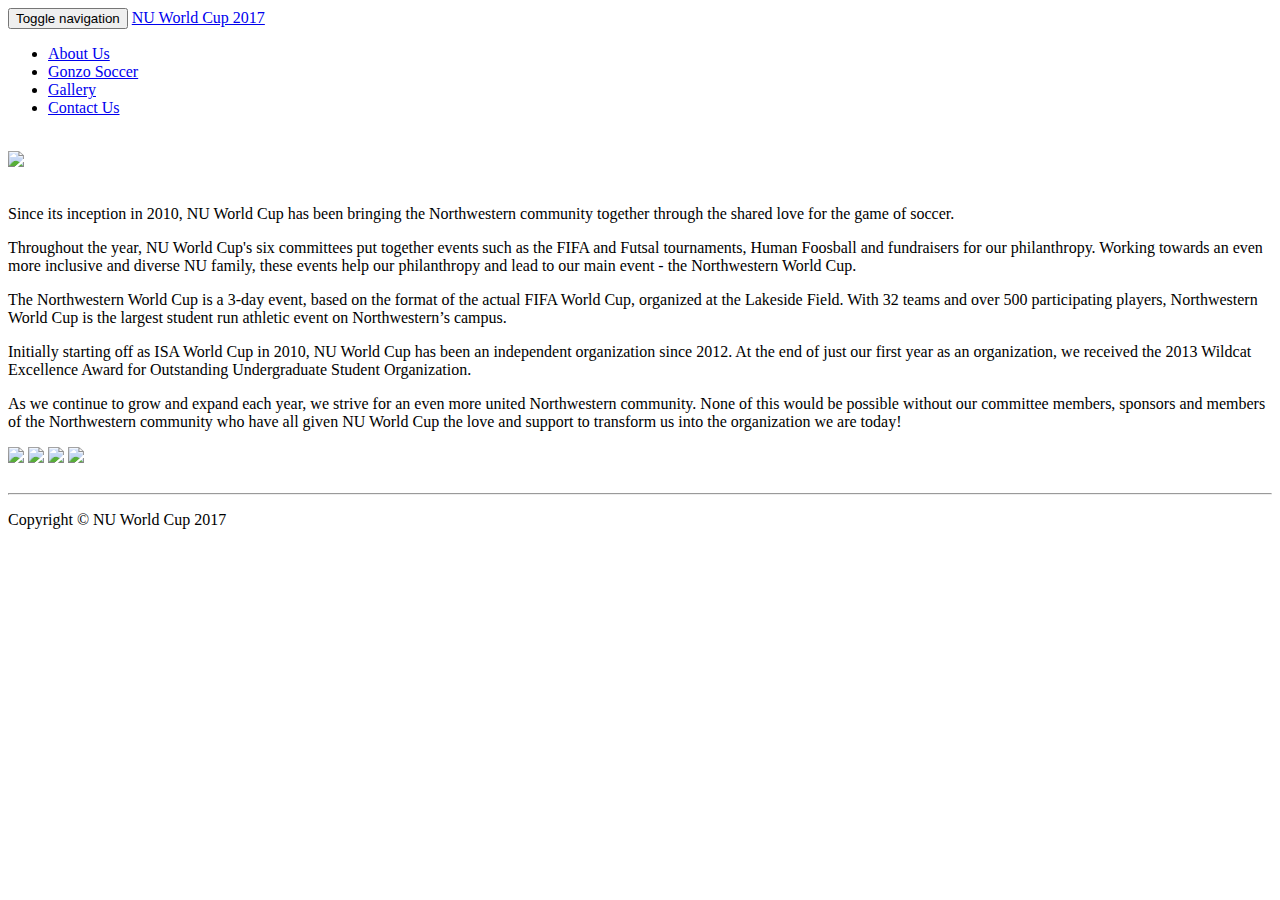
==== about.html @ ab50f8ce "added gallery" ====
<!DOCTYPE html>
<html lang="en">

<head>

    <meta charset="utf-8">
    <meta http-equiv="X-UA-Compatible" content="IE=edge">
    <meta name="viewport" content="width=device-width, initial-scale=1">
    <meta name="description" content="">
    <meta name="author" content="">

    <title>About - NU World Cup 2017</title>

    <!-- Bootstrap Core CSS -->
    <link href="css/bootstrap.min.css" rel="stylesheet">

    <!-- Favicon link -->
    <link rel="icon" type="image/png" href="img/korea-japan-favicon.png">

    <!-- Custom Fonts -->
    <link rel="stylesheet" type="text/css" href="fonts/fonts.css">
    <link href="font-awesome/css/font-awesome.min.css" rel="stylesheet" type="text/css">

    <!-- Custom CSS -->
    <link href="css/nuworldcup.css" rel="stylesheet">
    <link rel="stylesheet" type="text/css" href="css/about.css">

    <!-- HTML5 Shim and Respond.js IE8 support of HTML5 elements and media queries -->
    <!-- WARNING: Respond.js doesn't work if you view the page via file:// -->
    <!--[if lt IE 9]>
        <script src="https://oss.maxcdn.com/libs/html5shiv/3.7.0/html5shiv.js"></script>
        <script src="https://oss.maxcdn.com/libs/respond.js/1.4.2/respond.min.js"></script>
    <![endif]-->

</head>

<body id="about">

    <!-- Navigation -->
    <nav class="navbar navbar-inverse navbar-fixed-top" role="navigation">
        <div class="container">
            <!-- Brand and toggle get grouped for better mobile display -->
            <div class="navbar-header">
                <button type="button" class="navbar-toggle" data-toggle="collapse" data-target="#bs-example-navbar-collapse-1">
                    <span class="sr-only">Toggle navigation</span>
                    <span class="icon-bar"></span>
                    <span class="icon-bar"></span>
                    <span class="icon-bar"></span>
                </button>
                <a class="navbar-brand" href="index.html"><img src="">NU World Cup 2017</a>
            </div>
            <!-- Collect the nav links, forms, and other content for toggling -->
            <div class="collapse navbar-collapse" id="bs-example-navbar-collapse-1">
                <ul class="nav navbar-nav">
                    <li><a href="about.html">About Us</a></li>
<!--                    <li><a href="team.html">Team</a></li>-->
                    <li><a href="gonzo.html">Gonzo Soccer</a></li>
                    <li><a href="gallery.html">Gallery</a></li>
<!--                    <li><a href="info.html">Tournament Information</a></li>-->
<!--                    <li><a href="sponsors.html">Sponsors</a></li>-->
                    <li><a href="contact.html">Contact Us</a></li>
                </ul>
            </div>
            <!-- /.navbar-collapse -->
        </div>
        <!-- /.container -->
    </nav>

    <div class="container">
        <br>
        <div class="row">
            <img class="col-xs-12 col-md-6 col-md-offset-3" src="img/titles/about-title.png">
        </div>
        <br>
        <div class="row">
            <div class="col-md-8 col-md-offset-2">
                <p class="lead">Since its inception in 2010, NU World Cup has been bringing the Northwestern community together through the shared love for the game of soccer.</p>
                <p>Throughout the year, NU World Cup's six committees put together events such as the FIFA and Futsal tournaments, Human Foosball and fundraisers for our philanthropy. Working towards an even more inclusive and diverse NU family, these events help our philanthropy and lead to our main event - the Northwestern World Cup.</p>
                <p>The Northwestern World Cup is a 3-day event, based on the format of the actual FIFA World Cup, organized at the Lakeside Field. With 32 teams and over 500 participating players, Northwestern World Cup is the largest student run athletic event on Northwestern’s campus.</p>
                <p>Initially starting off as ISA World Cup in 2010, NU World Cup has been an independent organization since 2012. At the end of just our first year as an organization, we received the 2013 Wildcat Excellence Award for Outstanding Undergraduate Student Organization.</p>
                <p>As we continue to grow and expand each year, we strive for an even more united Northwestern community. None of this would be possible without our committee members, sponsors and members of the Northwestern community who have all given NU World Cup the love and support to transform us into the organization we are today!</p>
            </div>
        </div>
        <div id="about-images" class="row">
            <img class="rounded-img col-xs-3 col-md-2 col-md-offset-2" src="img/qatarlogo.jpg">          
            <img class="rounded-img col-xs-3 col-md-2" src="img/brazillogo.jpg">
            <img class="rounded-img col-xs-3 col-md-2" src="img/germanylogo.jpg">
            <img class="rounded-img col-xs-3 col-md-2" src="img/usalogo.jpg">
        </div>
        <br>
    </div>

    <div class="container">    
        <hr>
        <!-- Footer -->
        <footer>
            <div class="row">
                <div class="col-lg-12">
                    <p>Copyright &copy; NU World Cup 2017</p>
                </div>
            </div>
        </footer>
    </div>

    <!-- jQuery -->
    <script type="text/javascript" src="js/script.js"></script>
    <script src="js/jquery.js"></script>

    <!-- Bootstrap Core JavaScript -->
    <script src="js/bootstrap.min.js"></script>
</body>

</html>
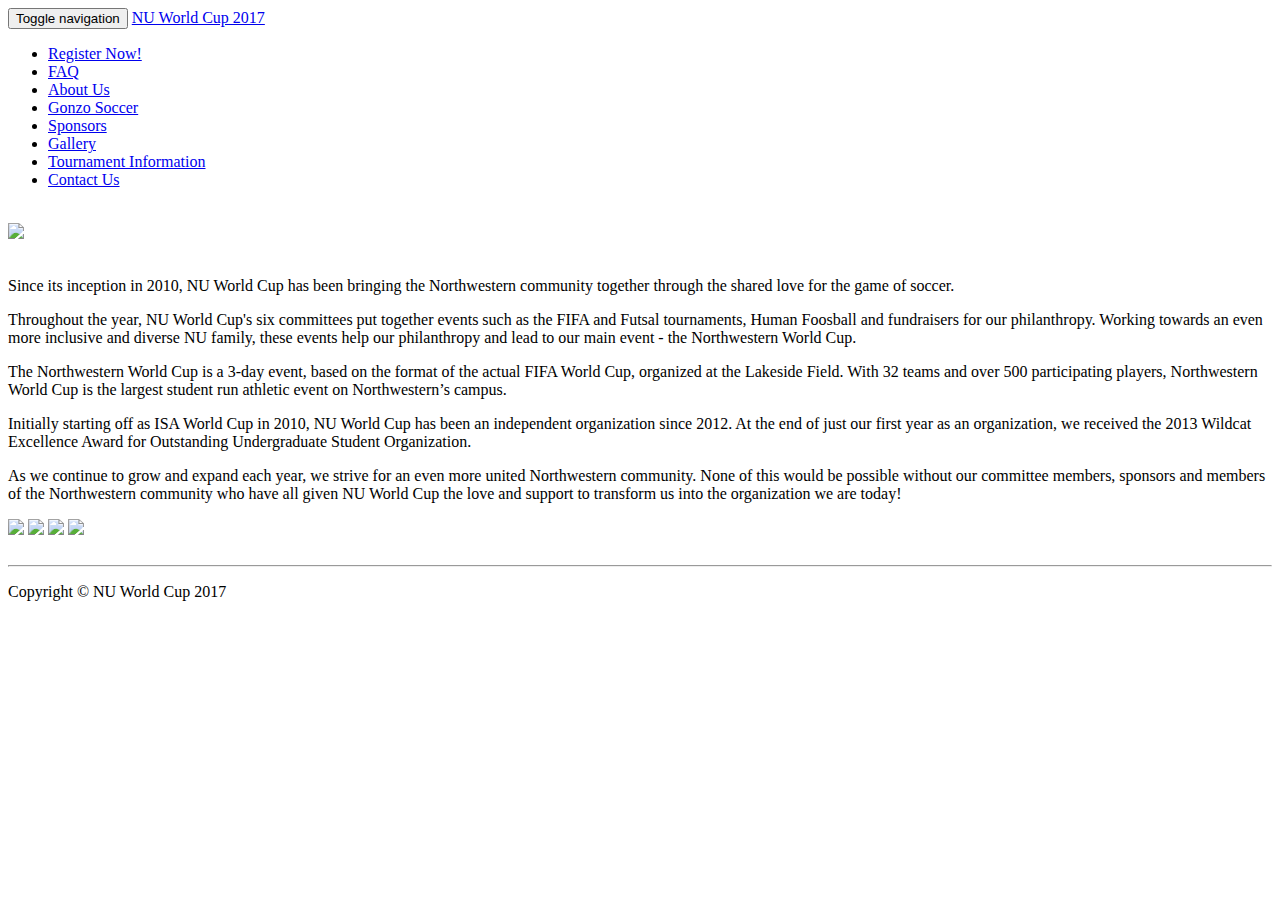
==== commit 9e936f0e: "Tournament Information Page" ====
--- a/about.html
+++ b/about.html
@@ -52,13 +52,17 @@
             <!-- Collect the nav links, forms, and other content for toggling -->
             <div class="collapse navbar-collapse" id="bs-example-navbar-collapse-1">
                 <ul class="nav navbar-nav">
-                    <li><a href="about.html">About Us</a></li>
+                  <li><a target=_blank href="https://docs.google.com/forms/d/e/1FAIpQLSeh6sSADOYs07K36-xYYsb2g46OhGLH7doGZOj5c5QXO5j21Q/viewform">Register Now!</a></li>
+                  <li><a href="faq.html">FAQ</a></li>
+                  <li><a href="about.html">About Us</a></li>
 <!--                    <li><a href="team.html">Team</a></li>-->
-                    <li><a href="gonzo.html">Gonzo Soccer</a></li>
-                    <li><a href="gallery.html">Gallery</a></li>
-<!--                    <li><a href="info.html">Tournament Information</a></li>-->
+                  <li><a href="gonzo.html">Gonzo Soccer</a></li>
+                  <li><a href="sponsors.html">Sponsors</a></li>
+                  <li><a href="gallery.html">Gallery</a></li>
+
+                  <li><a href="info.html">Tournament Information</a></li>
 <!--                    <li><a href="sponsors.html">Sponsors</a></li>-->
-                    <li><a href="contact.html">Contact Us</a></li>
+                  <li><a href="contact.html">Contact Us</a></li>
                 </ul>
             </div>
             <!-- /.navbar-collapse -->
@@ -82,7 +86,7 @@
             </div>
         </div>
         <div id="about-images" class="row">
-            <img class="rounded-img col-xs-3 col-md-2 col-md-offset-2" src="img/qatarlogo.jpg">          
+            <img class="rounded-img col-xs-3 col-md-2 col-md-offset-2" src="img/qatarlogo.jpg">
             <img class="rounded-img col-xs-3 col-md-2" src="img/brazillogo.jpg">
             <img class="rounded-img col-xs-3 col-md-2" src="img/germanylogo.jpg">
             <img class="rounded-img col-xs-3 col-md-2" src="img/usalogo.jpg">
@@ -90,7 +94,7 @@
         <br>
     </div>
 
-    <div class="container">    
+    <div class="container">
         <hr>
         <!-- Footer -->
         <footer>
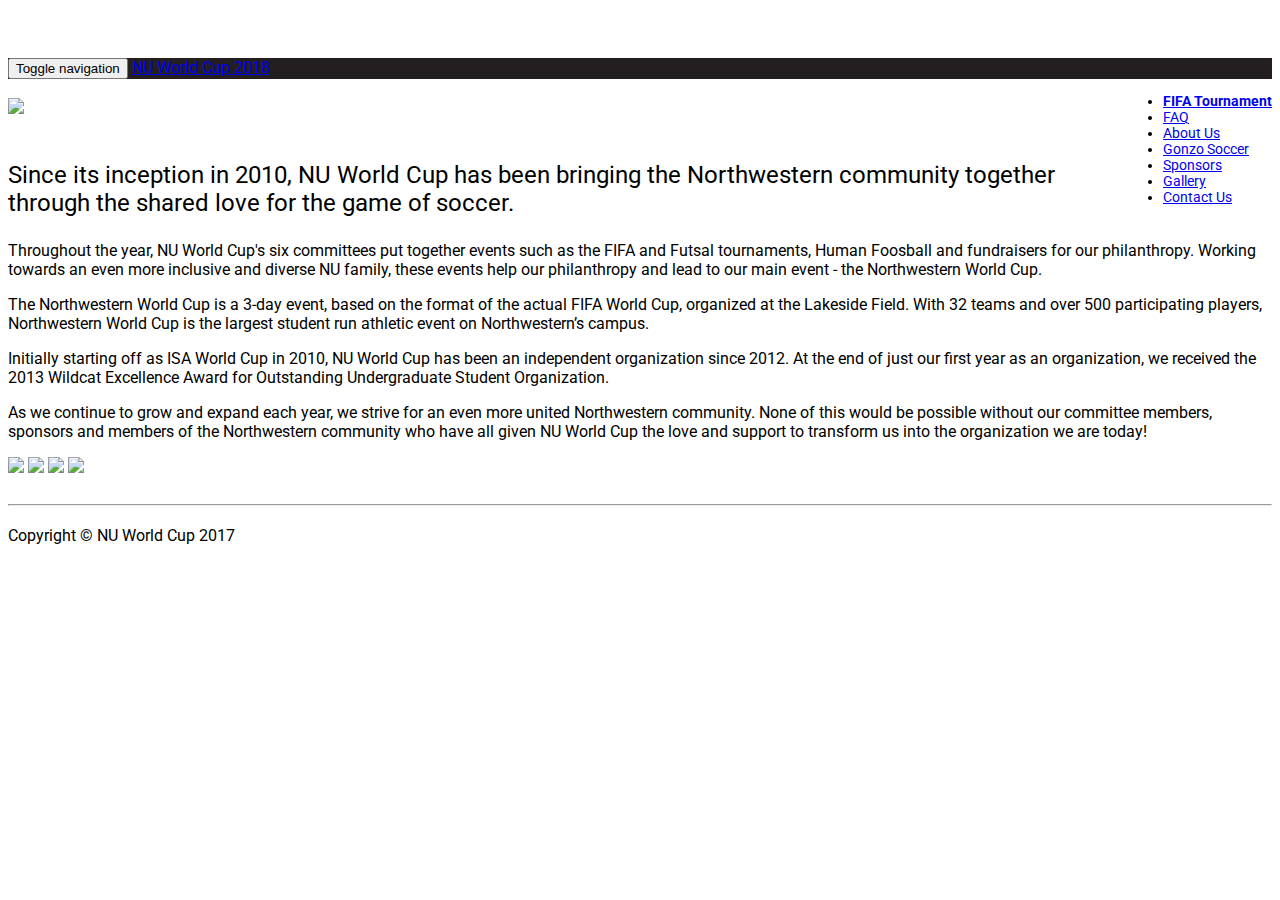
==== commit 330e9e07: "updating for FIFA tournament" ====
--- a/about.html
+++ b/about.html
@@ -47,12 +47,14 @@
                     <span class="icon-bar"></span>
                     <span class="icon-bar"></span>
                 </button>
-                <a class="navbar-brand" href="index.html"><img src="">NU World Cup 2017</a>
+                <a class="navbar-brand" href="index.html"><img src="">NU World Cup 2018</a>
+                <!-- <a class="navbar-brand wicked" href="index.html">Wicked Cup</a> -->
             </div>
             <!-- Collect the nav links, forms, and other content for toggling -->
             <div class="collapse navbar-collapse" id="bs-example-navbar-collapse-1">
                 <ul class="nav navbar-nav">
-                  <li><a target=_blank href="https://docs.google.com/forms/d/e/1FAIpQLSeh6sSADOYs07K36-xYYsb2g46OhGLH7doGZOj5c5QXO5j21Q/viewform">Register Now!</a></li>
+<!--                  <li><a target=_blank href="../img/GamesPacket2017.pdf">Rules and Regulation</a></li>-->
+                  <li><a id="fifa-tourney" href="https://docs.google.com/forms/d/1pzwN_6fU9-rza9N7sXHmWnkk7cds-X8QTMcWp9qtYiM/viewform?edit_requested=true">FIFA Tournament</a></li>
                   <li><a href="faq.html">FAQ</a></li>
                   <li><a href="about.html">About Us</a></li>
 <!--                    <li><a href="team.html">Team</a></li>-->
@@ -60,7 +62,7 @@
                   <li><a href="sponsors.html">Sponsors</a></li>
                   <li><a href="gallery.html">Gallery</a></li>
 
-                  <li><a href="info.html">Tournament Information</a></li>
+                  <!-- <li><a href="info.html">Tournament Information</a></li> -->
 <!--                    <li><a href="sponsors.html">Sponsors</a></li>-->
                   <li><a href="contact.html">Contact Us</a></li>
                 </ul>
--- a/css/nuworldcup.css
+++ b/css/nuworldcup.css
@@ -0,0 +1,214 @@
+/*!
+ * Start Bootstrap - Modern Business HTML Template (http://startbootstrap.com)
+ * Code licensed under the Apache License v2.0.
+ * For details, see http://www.apache.org/licenses/LICENSE-2.0.
+ */
+
+/* Global Styles */
+
+@import url(https://fonts.googleapis.com/css?family=Roboto+Condensed:300);
+@import url(https://fonts.googleapis.com/css?family=Roboto:300,700);
+
+html {
+    height: 100%;
+}
+
+body {
+    padding-top: 50px; /* Required padding for .navbar-fixed-top. Remove if using .navbar-static-top. Change if height of navigation changes. */
+    font-family: "Roboto";
+}
+
+#home {
+/*    background: url("../img/korea-japan-background.jpg") no-repeat center center fixed;*/
+    -webkit-background-size: cover;
+    -moz-background-size: cover;
+    background-size: cover;
+    -o-background-size: cover;
+}
+
+#fifa-tourney {
+    font-weight: bold;
+}
+
+#fifa-tourney:active {
+    color: red;
+}
+
+.home-content {
+    background-color: white;
+    /*background-color: rgb(26,24,25);*/
+    /*height: 100vh;*/
+}
+
+.main-logo {
+    padding-top: 5em;
+    width: 40%;
+    margin-left:30%;
+    margin-bottom: 7em;
+}
+
+.vid-container {
+    width:70%;
+/*    position: relative;*/
+    margin: auto;
+    text-align: center;
+}
+
+iframe {
+    border-style: none;
+/*    margin:auto;*/
+    padding:3rem;
+    width:100%;
+    height: 10488px; /*Specific for 2017 Wicked World Cup*/
+
+/*    position:relative;;*/
+}
+
+.navbar {
+    font-family: "Roboto";
+    background: rgb(35,31,32);
+}
+
+.navbar-nav {
+    float: right;
+    font-size: 14px;
+}
+
+.navbar-inverse .wicked:focus,
+.navbar-inverse .wicked:hover
+{
+    color:rgb(244,132,48);
+    background-color:transparent
+}
+
+.img-portfolio {
+    margin-bottom: 30px;
+}
+
+.img-hover:hover {
+    opacity: 0.8;
+}
+
+/* Home Page Carousel */
+
+header.carousel {
+    height: 50%;
+}
+
+header.carousel .item,
+header.carousel .item.active,
+header.carousel .carousel-inner {
+    height: 100%;
+}
+
+header.carousel .fill {
+    width: 100%;
+    height: 100%;
+    background-position: center;
+    background-size: cover;
+}
+
+/* 404 Page Styles */
+
+.error-404 {
+    font-size: 100px;
+}
+
+/* Pricing Page Styles */
+
+.price {
+    display: block;
+    font-size: 50px;
+    line-height: 50px;
+}
+
+.price sup {
+    top: -20px;
+    left: 2px;
+    font-size: 20px;
+}
+
+.period {
+    display: block;
+    font-style: italic;
+}
+
+/*General styles*/
+
+h2.section-text {
+    font-size: 32px;
+    font-weight: bolder;
+    line-height: 50px;
+}
+
+p.lead {
+    font-size: 24px;
+}
+
+p.small-info {
+    text-align: center;
+    font-size: 24px;
+}
+
+p {
+    font-family: "Roboto";
+    font-size: 16px;
+}
+
+
+li.section-text {
+    margin-bottom: 10px;
+    margin-left: 15px;
+    line-height: 30px;
+    list-style-image: url("../img/dash.png");
+}
+
+/* Footer Styles */
+
+footer {
+    margin: 20px 0;
+}
+
+/* Responsive Styles */
+
+@media(max-width:991px) {
+    .customer-img,
+    .img-related {
+        margin-bottom: 30px;
+    }
+    iframe {
+        height:30em;
+    }
+}
+
+@media(max-width: 900px) {
+    .main-logo {
+        width: 50%;
+        margin-left: 25%;
+    }
+    
+    .navbar-nav {
+        font-size: 12px;
+    }
+    iframe {
+        height:26em;
+    }
+}
+
+@media(max-width:767px) {
+    .main-logo {
+        width:60%;
+        margin-left:20%;
+    }
+    
+    .img-portfolio {
+        margin-bottom: 15px;
+    }
+
+    header.carousel .carousel {
+        height: 70%;
+    }
+    .vid-container {
+        display:none;
+    }
+}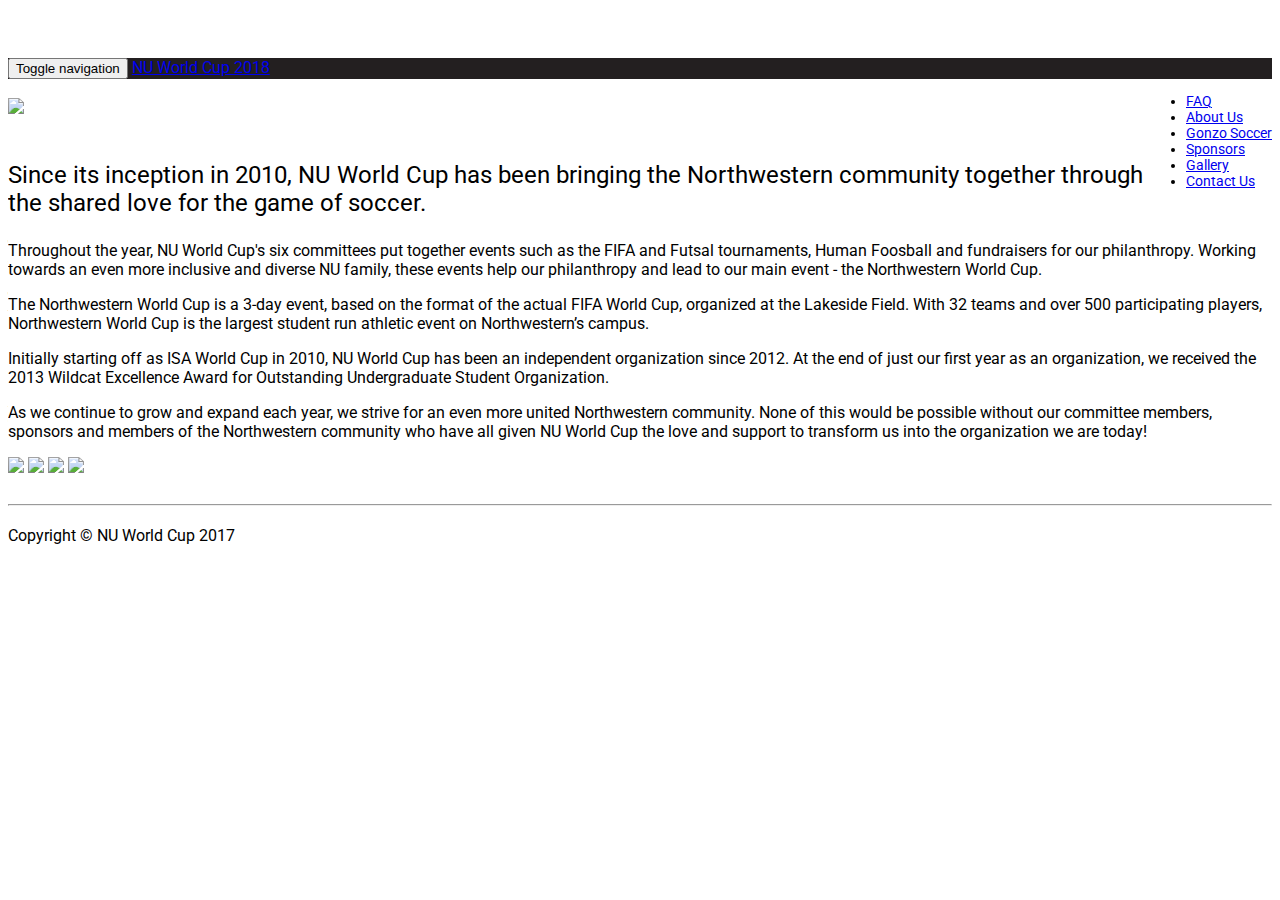
==== commit 82c8c66e: "updated tournament information and took off fifa link" ====
--- a/about.html
+++ b/about.html
@@ -9,13 +9,13 @@
     <meta name="description" content="">
     <meta name="author" content="">
 
-    <title>About - NU World Cup 2017</title>
+    <title>About - NU World Cup 2018</title>
 
     <!-- Bootstrap Core CSS -->
     <link href="css/bootstrap.min.css" rel="stylesheet">
 
     <!-- Favicon link -->
-    <link rel="icon" type="image/png" href="img/korea-japan-favicon.png">
+    <link rel="icon" type="image/png" href="img/nuwclogo.jpg">
 
     <!-- Custom Fonts -->
     <link rel="stylesheet" type="text/css" href="fonts/fonts.css">
@@ -54,7 +54,7 @@
             <div class="collapse navbar-collapse" id="bs-example-navbar-collapse-1">
                 <ul class="nav navbar-nav">
 <!--                  <li><a target=_blank href="../img/GamesPacket2017.pdf">Rules and Regulation</a></li>-->
-                  <li><a id="fifa-tourney" href="https://docs.google.com/forms/d/1pzwN_6fU9-rza9N7sXHmWnkk7cds-X8QTMcWp9qtYiM/viewform?edit_requested=true">FIFA Tournament</a></li>
+                  <!-- <li><a id="fifa-tourney" href="https://docs.google.com/forms/d/1pzwN_6fU9-rza9N7sXHmWnkk7cds-X8QTMcWp9qtYiM/viewform?edit_requested=true">FIFA Tournament</a></li> -->
                   <li><a href="faq.html">FAQ</a></li>
                   <li><a href="about.html">About Us</a></li>
 <!--                    <li><a href="team.html">Team</a></li>-->
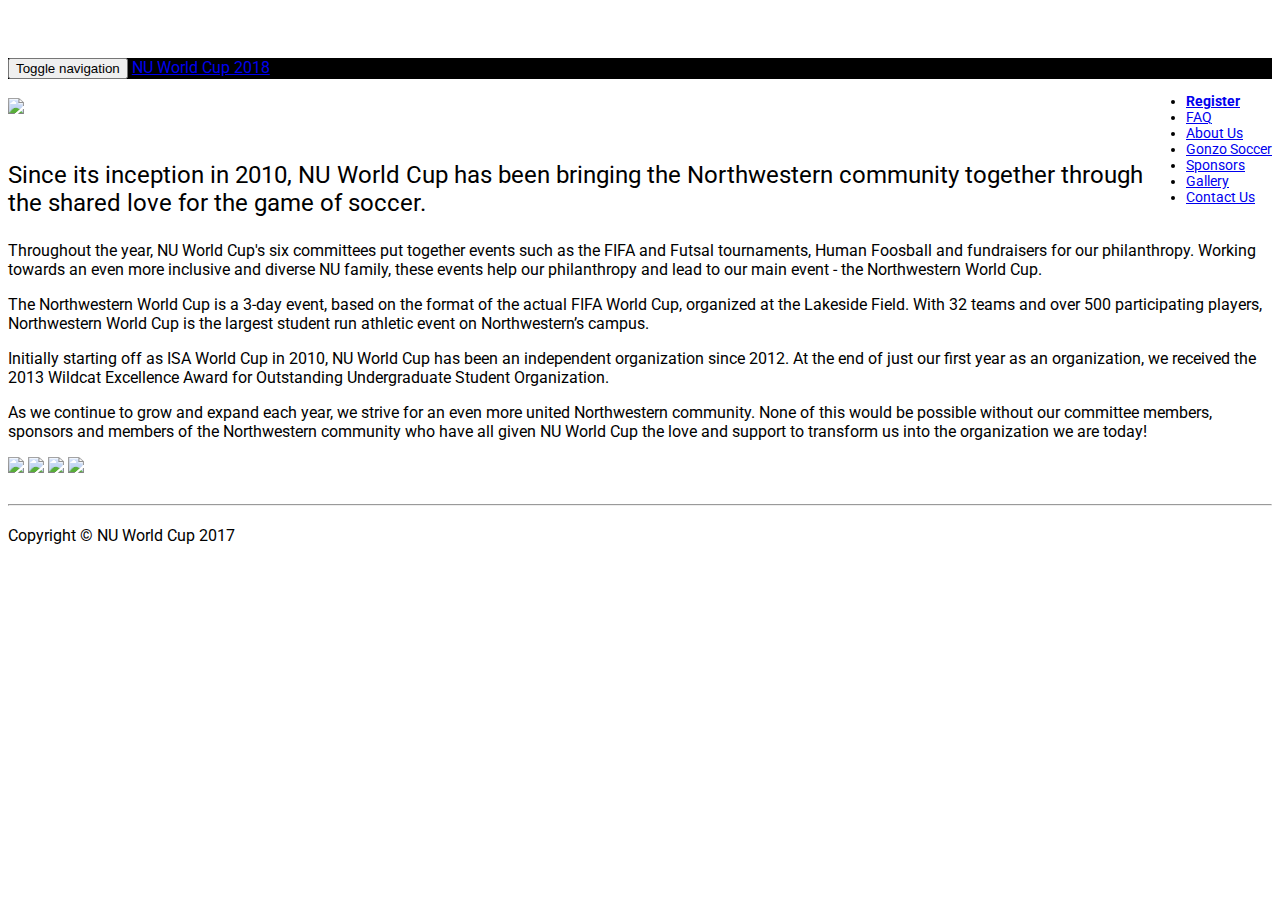
==== commit 86a4a8f1: "opening registration" ====
--- a/about.html
+++ b/about.html
@@ -54,6 +54,7 @@
             <div class="collapse navbar-collapse" id="bs-example-navbar-collapse-1">
                 <ul class="nav navbar-nav">
 <!--                  <li><a target=_blank href="../img/GamesPacket2017.pdf">Rules and Regulation</a></li>-->
+                  <li><a id="fifa-tourney" href="https://docs.google.com/forms/d/e/1FAIpQLScGT5Tixd34DGND3-FjEh32OLnxeHTcrC-eMIBcBLzBeIxGqg/viewform?usp=sf_link">Register</a></li>
                   <!-- <li><a id="fifa-tourney" href="https://docs.google.com/forms/d/1pzwN_6fU9-rza9N7sXHmWnkk7cds-X8QTMcWp9qtYiM/viewform?edit_requested=true">FIFA Tournament</a></li> -->
                   <li><a href="faq.html">FAQ</a></li>
                   <li><a href="about.html">About Us</a></li>
--- a/css/nuworldcup.css
+++ b/css/nuworldcup.css
@@ -16,6 +16,10 @@
 body {
     padding-top: 50px; /* Required padding for .navbar-fixed-top. Remove if using .navbar-static-top. Change if height of navigation changes. */
     font-family: "Roboto";
+}
+
+.black-background {
+  background-color: black;
 }
 
 #home {
@@ -35,15 +39,15 @@
 }
 
 .home-content {
-    background-color: white;
+    background-color: black; /* white */
     /*background-color: rgb(26,24,25);*/
     /*height: 100vh;*/
 }
 
 .main-logo {
     padding-top: 5em;
-    width: 40%;
-    margin-left:30%;
+    width: 36%; /* 40% */
+    margin-left:32%; /* 30% */
     margin-bottom: 7em;
 }
 
@@ -66,7 +70,9 @@
 
 .navbar {
     font-family: "Roboto";
-    background: rgb(35,31,32);
+    /* background: rgb(35,31,32); */
+    /* For Mexico: */
+    background: black;
 }
 
 .navbar-nav {
@@ -148,6 +154,7 @@
 p.small-info {
     text-align: center;
     font-size: 24px;
+    color: white; /* just for black background */
 }
 
 p {
@@ -186,7 +193,7 @@
         width: 50%;
         margin-left: 25%;
     }
-    
+
     .navbar-nav {
         font-size: 12px;
     }
@@ -200,7 +207,7 @@
         width:60%;
         margin-left:20%;
     }
-    
+
     .img-portfolio {
         margin-bottom: 15px;
     }
@@ -211,4 +218,4 @@
     .vid-container {
         display:none;
     }
-}+}
